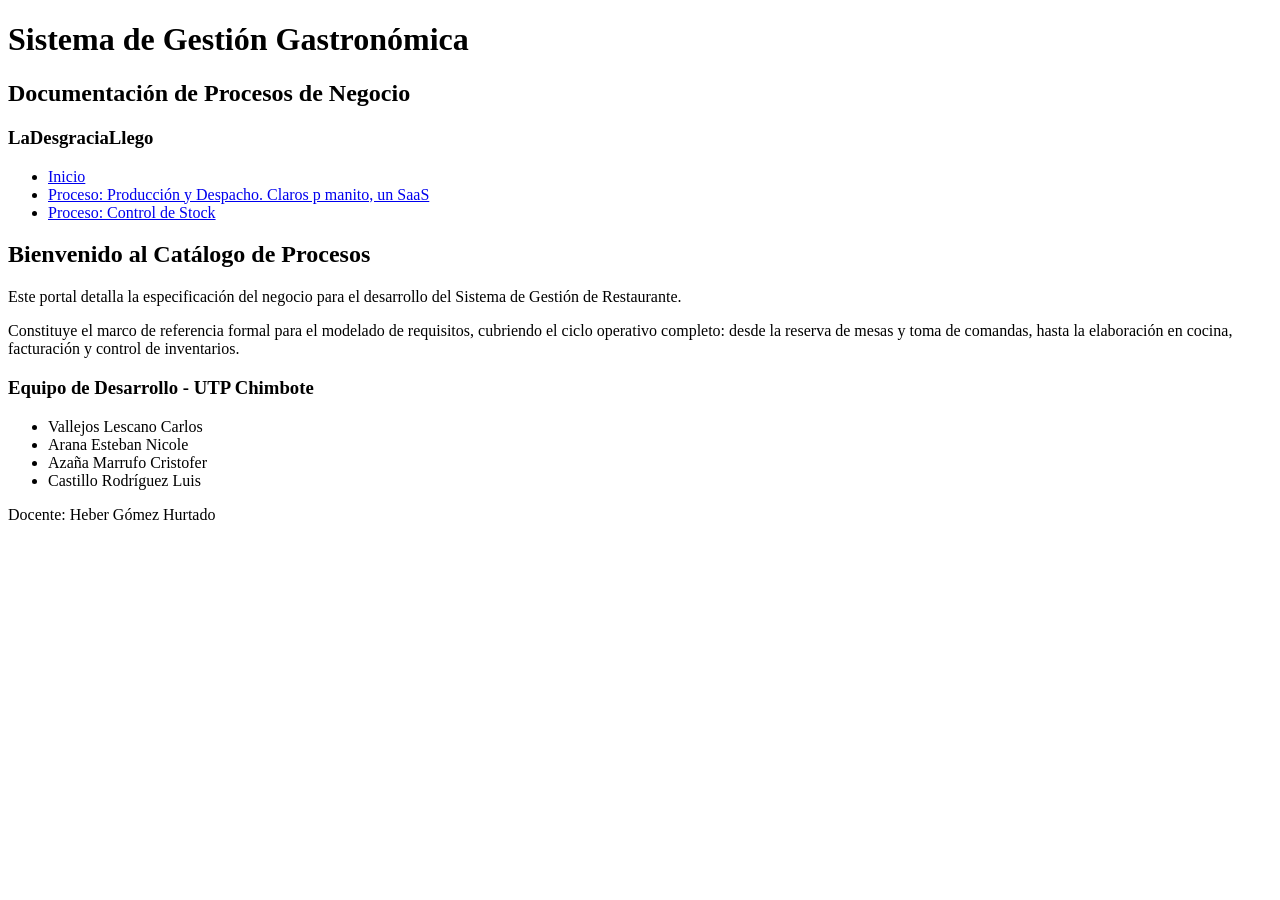
==== index.html @ 57851f0d "first commit" ====
<!DOCTYPE html>
<html lang="es">
<head>
    <meta charset="UTF-8">
    <meta name="viewport" content="width=device-width, initial-scale=1.0">
    <title>Sistema de Gestión Gastronómica</title>
</head>
<body>

    <header>
        <h1>Sistema de Gestión Gastronómica</h1>
        <h2>Documentación de Procesos de Negocio</h2>
        <h3>LaDesgraciaLlego</h3>
        <nav>
            <ul>
                <li><a href="index.html">Inicio</a></li>
                <li><a href="produccion.html">Proceso: Producción y Despacho. Claros p manito, un SaaS</a></li>
                <li><a href="stock.html">Proceso: Control de Stock</a></li>
            </ul>
        </nav>
    </header>

    <main>
        <section id="introduccion">
            <h2>Bienvenido al Catálogo de Procesos</h2>
            <p>Este portal detalla la especificación del negocio para el desarrollo del Sistema de Gestión de Restaurante.</p>
            <p>Constituye el marco de referencia formal para el modelado de requisitos, cubriendo el ciclo operativo completo: desde la reserva de mesas y toma de comandas, hasta la elaboración en cocina, facturación y control de inventarios.</p>
        </section>
    </main>

    <footer>
        <h3>Equipo de Desarrollo - UTP Chimbote</h3>
        <ul>
            <li>Vallejos Lescano Carlos</li>
            <li>Arana Esteban Nicole</li>
            <li>Azaña Marrufo Cristofer</li>
            <li>Castillo Rodríguez Luis</li>
        </ul>
        <p>Docente: Heber Gómez Hurtado</p>
    </footer>

</body>
</html>
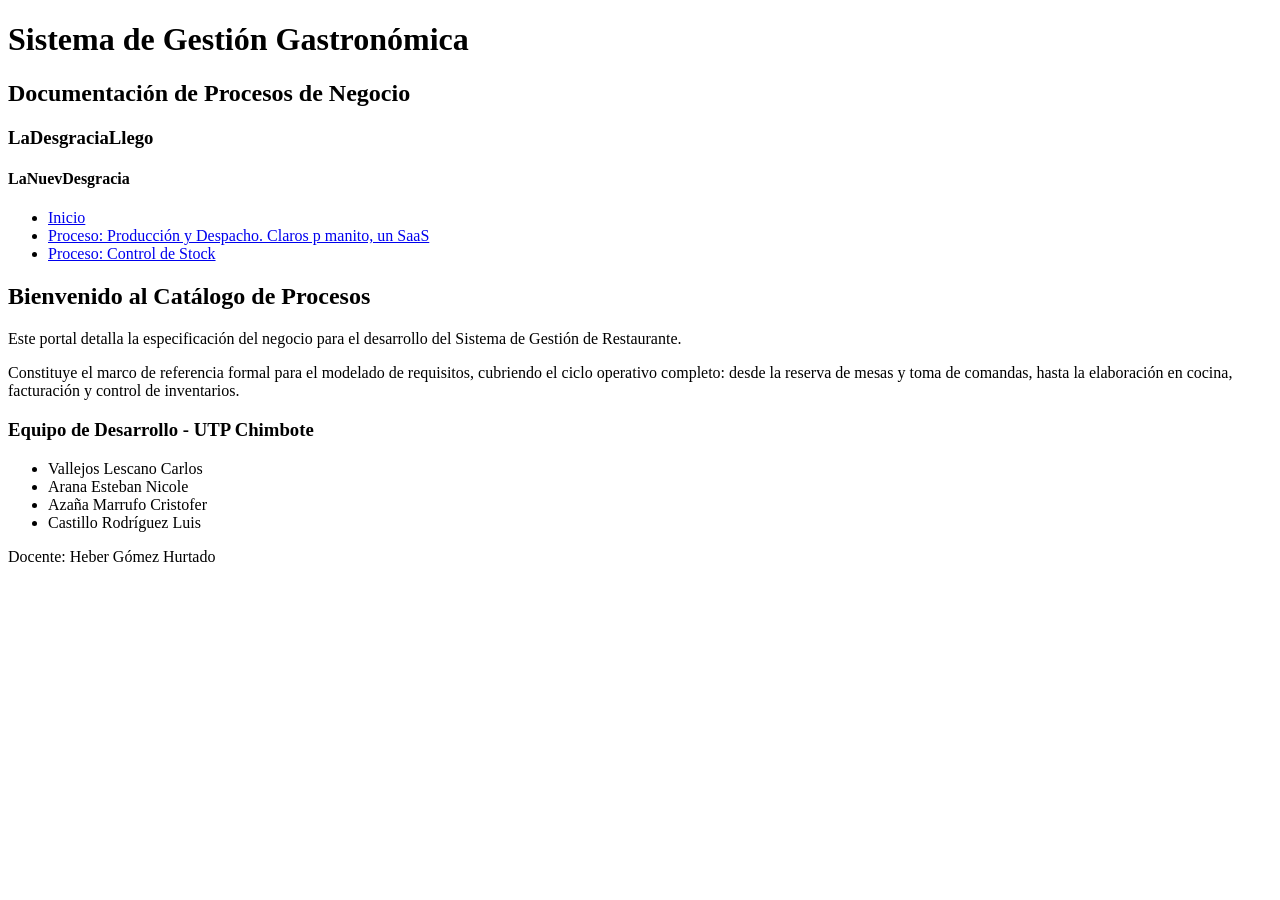
==== commit 990cd102: "Crea la rama cris" ====
--- a/index.html
+++ b/index.html
@@ -11,6 +11,7 @@
         <h1>Sistema de Gestión Gastronómica</h1>
         <h2>Documentación de Procesos de Negocio</h2>
         <h3>LaDesgraciaLlego</h3>
+        <h4>LaNuevDesgracia</h4>
         <nav>
             <ul>
                 <li><a href="index.html">Inicio</a></li>
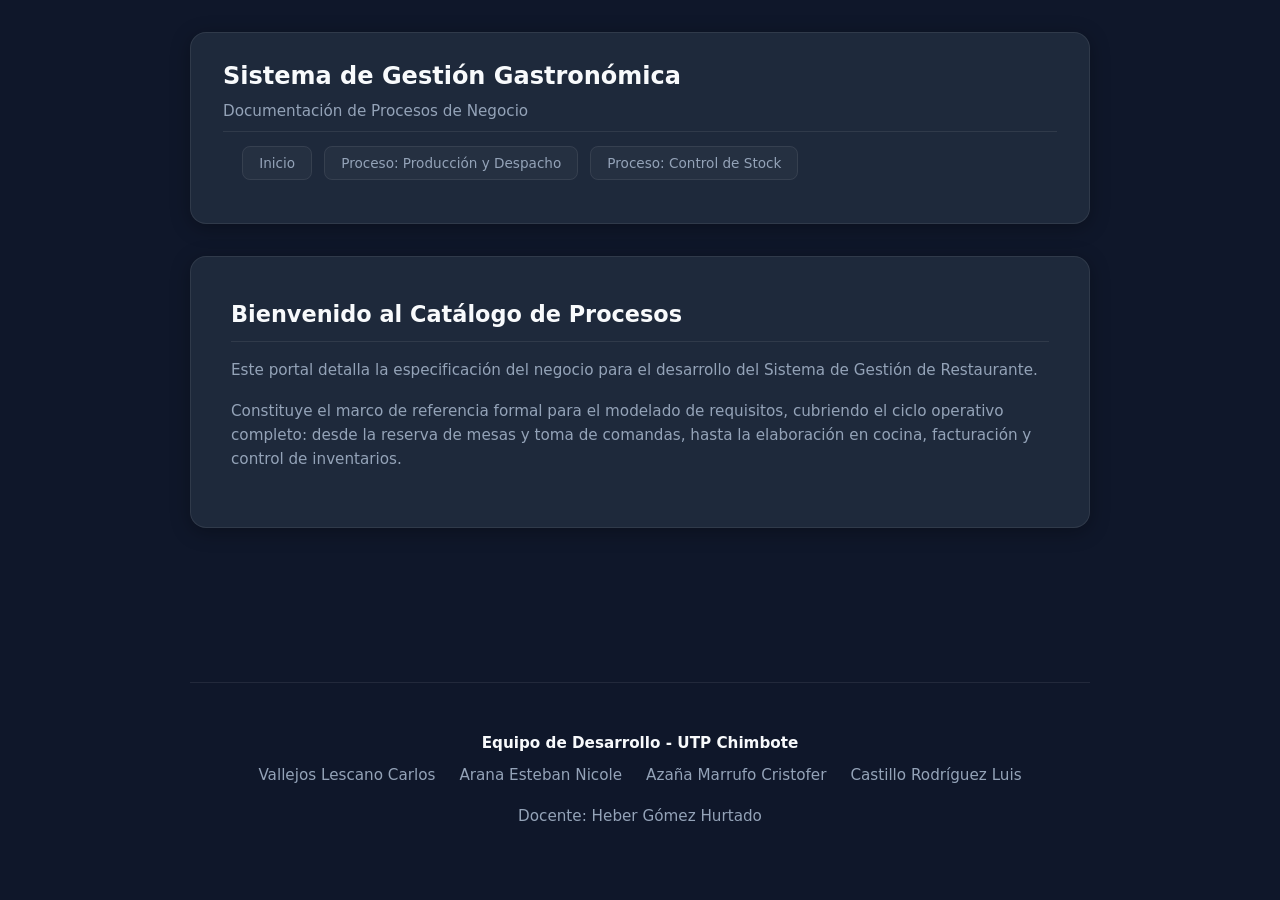
==== commit b2be9277: "feature: styles page" ====
--- a/index.html
+++ b/index.html
@@ -4,18 +4,17 @@
     <meta charset="UTF-8">
     <meta name="viewport" content="width=device-width, initial-scale=1.0">
     <title>Sistema de Gestión Gastronómica</title>
+    <link rel="stylesheet" href="style.css">
 </head>
 <body>
 
     <header>
         <h1>Sistema de Gestión Gastronómica</h1>
         <h2>Documentación de Procesos de Negocio</h2>
-        <h3>LaDesgraciaLlego</h3>
-        <h4>LaNuevDesgracia</h4>
         <nav>
             <ul>
                 <li><a href="index.html">Inicio</a></li>
-                <li><a href="produccion.html">Proceso: Producción y Despacho. Claros p manito, un SaaS</a></li>
+                <li><a href="produccion.html">Proceso: Producción y Despacho</a></li>
                 <li><a href="stock.html">Proceso: Control de Stock</a></li>
             </ul>
         </nav>
--- a/style.css
+++ b/style.css
@@ -0,0 +1,181 @@
+:root {
+    --bg-color: #0f172a;
+    --card-bg: #1e293b;
+    --text-main: #f8fafc;
+    --text-muted: #94a3b8;
+    --accent: #38bdf8;
+    --accent-glow: rgba(56, 189, 248, 0.25);
+    --border: rgba(255, 255, 255, 0.08);
+}
+
+* {
+    margin: 0;
+    padding: 0;
+    box-sizing: border-box;
+    font-family: 'Segoe UI', system-ui, -apple-system, sans-serif;
+}
+
+body {
+    background-color: var(--bg-color);
+    color: var(--text-main);
+    min-height: 100vh;
+    display: flex;
+    flex-direction: column;
+    line-height: 1.6;
+    padding: 2rem 1rem;
+}
+
+header {
+    max-width: 900px;
+    width: 100%;
+    margin: 0 auto 2rem auto;
+    background: var(--card-bg);
+    border: 1px solid var(--border);
+    border-radius: 16px;
+    padding: 1.5rem 2rem;
+    box-shadow: 0 4px 20px rgba(0, 0, 0, 0.3);
+}
+
+header h1 {
+    font-size: 1.5rem;
+    font-weight: 700;
+    color: var(--text-main);
+    margin-bottom: 0.2rem;
+}
+
+header h2 {
+    font-size: 0.95rem;
+    font-weight: 400;
+    color: var(--text-muted);
+    margin-bottom: 1.2rem;
+}
+
+nav ul {
+    list-style: none;
+    display: flex;
+    flex-wrap: wrap;
+    gap: 0.75rem;
+}
+
+nav a {
+    text-decoration: none;
+    color: var(--text-muted);
+    background: rgba(255, 255, 255, 0.03);
+    border: 1px solid var(--border);
+    padding: 0.5rem 1rem;
+    border-radius: 8px;
+    font-size: 0.85rem;
+    font-weight: 500;
+    transition: all 0.3s ease;
+}
+
+nav a:hover {
+    color: var(--accent);
+    border-color: var(--accent);
+    background: var(--accent-glow);
+    box-shadow: 0 0 15px var(--accent-glow);
+    transform: translateY(-2px);
+}
+
+main {
+    max-width: 900px;
+    width: 100%;
+    margin: 0 auto;
+    flex: 1;
+}
+
+section {
+    background: var(--card-bg);
+    border: 1px solid var(--border);
+    border-radius: 16px;
+    padding: 2.5rem;
+    box-shadow: 0 4px 20px rgba(0, 0, 0, 0.3);
+    margin-bottom: 2rem;
+    transition: transform 0.3s ease, box-shadow 0.3s ease;
+}
+
+section:hover {
+    border-color: rgba(56, 189, 248, 0.3);
+    box-shadow: 0 8px 30px var(--accent-glow);
+}
+
+h2, h3 {
+    color: var(--text-main);
+    margin-bottom: 1rem;
+}
+
+h2 {
+    font-size: 1.4rem;
+    border-bottom: 1px solid var(--border);
+    padding-bottom: 0.5rem;
+}
+
+h3 {
+    font-size: 1.1rem;
+    margin-top: 1.5rem;
+}
+
+p {
+    color: var(--text-muted);
+    margin-bottom: 1rem;
+    font-size: 0.95rem;
+}
+
+ul {
+    color: var(--text-muted);
+    padding-left: 1.2rem;
+    margin-bottom: 1rem;
+}
+
+li {
+    margin-bottom: 0.5rem;
+    font-size: 0.95rem;
+}
+
+li strong {
+    color: var(--text-main);
+}
+
+footer {
+    max-width: 900px;
+    width: 100%;
+    margin: 0 auto;
+    text-align: center;
+    padding: 1.5rem;
+    color: var(--text-muted);
+    font-size: 0.85rem;
+    border-top: 1px solid var(--border);
+}
+
+footer h3 {
+    font-size: 0.95rem;
+    color: var(--text-main);
+    margin-bottom: 0.5rem;
+}
+
+footer ul {
+    list-style: none;
+    display: flex;
+    justify-content: center;
+    flex-wrap: wrap;
+    gap: 1.5rem;
+    padding: 0;
+    margin-bottom: 0.5rem;
+}
+
+@media (max-width: 600px) {
+    body {
+        padding: 1rem 0.5rem;
+    }
+    header, section {
+        padding: 1.5rem 1rem;
+        border-radius: 12px;
+    }
+    nav ul {
+        flex-direction: column;
+    }
+    nav a {
+        display: block;
+        text-align: center;
+    }
+}
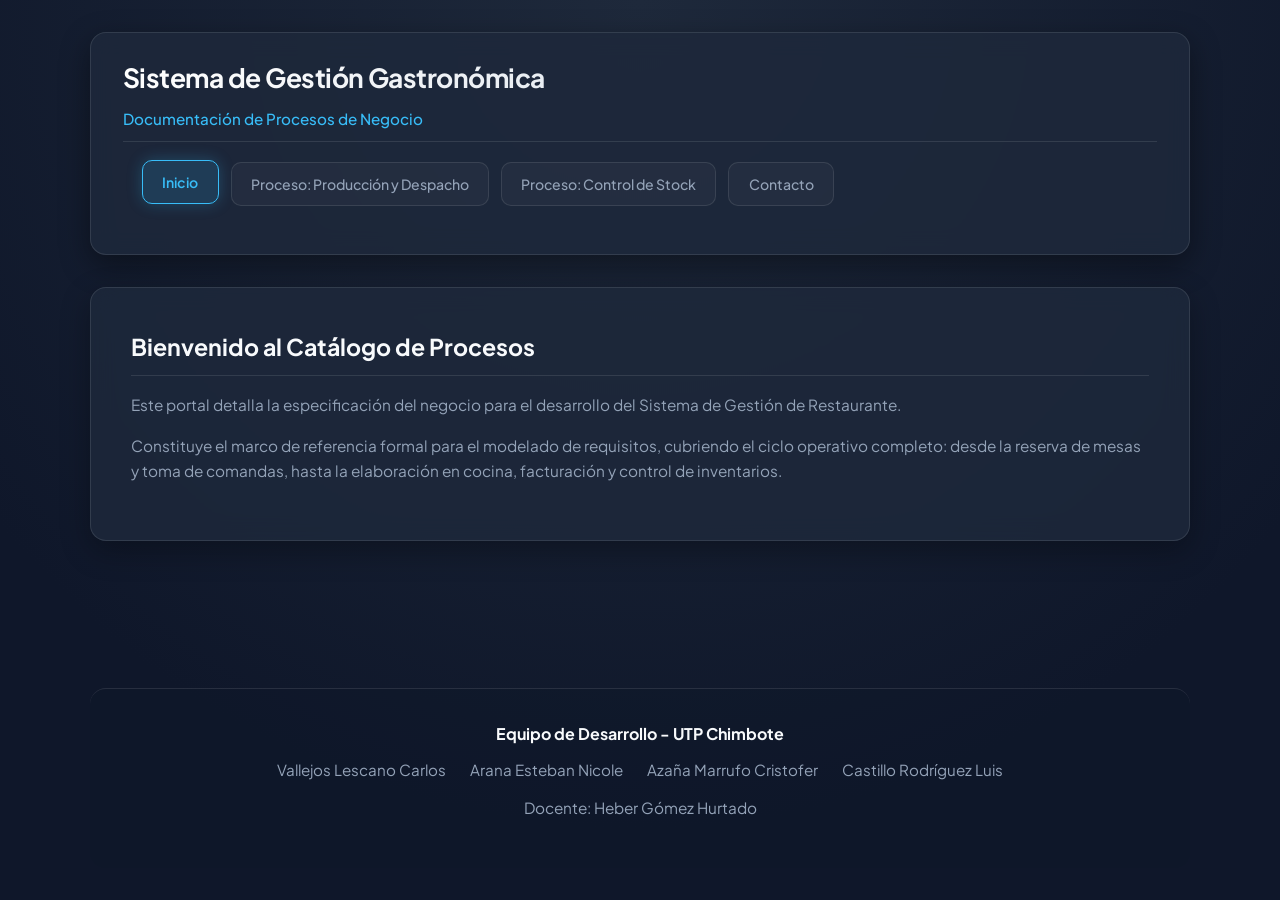
==== commit bffa29f0: "ChambaIA" ====
--- a/index.html
+++ b/index.html
@@ -13,9 +13,10 @@
         <h2>Documentación de Procesos de Negocio</h2>
         <nav>
             <ul>
-                <li><a href="index.html">Inicio</a></li>
+                <li><a href="index.html" class="active">Inicio</a></li>
                 <li><a href="produccion.html">Proceso: Producción y Despacho</a></li>
                 <li><a href="stock.html">Proceso: Control de Stock</a></li>
+                <li><a href="contacto.html">Contacto</a></li>
             </ul>
         </nav>
     </header>
--- a/style.css
+++ b/style.css
@@ -1,53 +1,89 @@
+/* ==========================================================================
+   SISTEMA DE GESTIÓN GASTRONÓMICA - HOJA DE ESTILOS UNIFICADA
+   ========================================================================== */
+
+@import url('https://fonts.googleapis.com/css2?family=Plus+Jakarta+Sans:wght@400;500;600;700&display=swap');
+
 :root {
     --bg-color: #0f172a;
+    --bg-gradient: radial-gradient(circle at 50% 0%, #1e293b 0%, #0f172a 75%);
     --card-bg: #1e293b;
+    --card-bg-glass: rgba(30, 41, 59, 0.85);
     --text-main: #f8fafc;
     --text-muted: #94a3b8;
     --accent: #38bdf8;
+    --accent-hover: #0284c7;
+    --accent-warm: #f59e0b;
     --accent-glow: rgba(56, 189, 248, 0.25);
-    --border: rgba(255, 255, 255, 0.08);
+    --accent-warm-glow: rgba(245, 158, 11, 0.2);
+    --border: rgba(255, 255, 255, 0.1);
+    --border-focus: #38bdf8;
+    --input-bg: rgba(15, 23, 42, 0.6);
+    --input-bg-focus: rgba(15, 23, 42, 0.9);
+    --success: #10b981;
+    --radius-lg: 16px;
+    --radius-md: 10px;
+    --radius-sm: 6px;
+    --transition: all 0.3s cubic-bezier(0.4, 0, 0.2, 1);
 }
 
 * {
     margin: 0;
     padding: 0;
     box-sizing: border-box;
-    font-family: 'Segoe UI', system-ui, -apple-system, sans-serif;
+    font-family: 'Plus Jakarta Sans', 'Segoe UI', system-ui, -apple-system, sans-serif;
 }
 
 body {
-    background-color: var(--bg-color);
+    background: var(--bg-color);
+    background-image: var(--bg-gradient);
     color: var(--text-main);
     min-height: 100vh;
     display: flex;
     flex-direction: column;
     line-height: 1.6;
     padding: 2rem 1rem;
-}
+    -webkit-font-smoothing: antialiased;
+}
+
+/* ==========================================================================
+   HEADER Y NAVEGACIÓN
+   ========================================================================== */
 
 header {
-    max-width: 900px;
+    max-width: 1100px;
     width: 100%;
     margin: 0 auto 2rem auto;
-    background: var(--card-bg);
-    border: 1px solid var(--border);
-    border-radius: 16px;
+    background: var(--card-bg-glass);
+    backdrop-filter: blur(12px);
+    -webkit-backdrop-filter: blur(12px);
+    border: 1px solid var(--border);
+    border-radius: var(--radius-lg);
     padding: 1.5rem 2rem;
-    box-shadow: 0 4px 20px rgba(0, 0, 0, 0.3);
+    box-shadow: 0 10px 30px rgba(0, 0, 0, 0.4);
+    display: flex;
+    flex-direction: column;
+    gap: 0.5rem;
 }
 
 header h1 {
-    font-size: 1.5rem;
+    font-size: 1.65rem;
     font-weight: 700;
     color: var(--text-main);
-    margin-bottom: 0.2rem;
+    letter-spacing: -0.02em;
+    background: linear-gradient(135deg, #ffffff 0%, #cbd5e1 100%);
+    -webkit-background-clip: text;
+    -webkit-text-fill-color: transparent;
 }
 
 header h2 {
     font-size: 0.95rem;
-    font-weight: 400;
-    color: var(--text-muted);
-    margin-bottom: 1.2rem;
+    font-weight: 500;
+    color: var(--accent);
+    margin-bottom: 0.75rem;
+    display: flex;
+    align-items: center;
+    gap: 0.5rem;
 }
 
 nav ul {
@@ -62,41 +98,55 @@
     color: var(--text-muted);
     background: rgba(255, 255, 255, 0.03);
     border: 1px solid var(--border);
-    padding: 0.5rem 1rem;
-    border-radius: 8px;
-    font-size: 0.85rem;
+    padding: 0.6rem 1.2rem;
+    border-radius: var(--radius-md);
+    font-size: 0.88rem;
     font-weight: 500;
-    transition: all 0.3s ease;
-}
-
-nav a:hover {
-    color: var(--accent);
+    transition: var(--transition);
+    display: inline-flex;
+    align-items: center;
+    gap: 0.4rem;
+}
+
+nav a:hover, nav a.active {
+    color: var(--text-main);
     border-color: var(--accent);
     background: var(--accent-glow);
     box-shadow: 0 0 15px var(--accent-glow);
     transform: translateY(-2px);
 }
 
+nav a.active {
+    background: rgba(56, 189, 248, 0.15);
+    border-color: var(--accent);
+    color: var(--accent);
+    font-weight: 600;
+}
+
+/* ==========================================================================
+   ESTRUCTURA PRINCIPAL Y CONTENEDORES
+   ========================================================================== */
+
 main {
-    max-width: 900px;
+    max-width: 1100px;
     width: 100%;
     margin: 0 auto;
     flex: 1;
 }
 
 section {
-    background: var(--card-bg);
-    border: 1px solid var(--border);
-    border-radius: 16px;
+    background: var(--card-bg-glass);
+    backdrop-filter: blur(12px);
+    border: 1px solid var(--border);
+    border-radius: var(--radius-lg);
     padding: 2.5rem;
-    box-shadow: 0 4px 20px rgba(0, 0, 0, 0.3);
+    box-shadow: 0 10px 30px rgba(0, 0, 0, 0.3);
     margin-bottom: 2rem;
-    transition: transform 0.3s ease, box-shadow 0.3s ease;
+    transition: var(--transition);
 }
 
 section:hover {
-    border-color: rgba(56, 189, 248, 0.3);
-    box-shadow: 0 8px 30px var(--accent-glow);
+    border-color: rgba(56, 189, 248, 0.25);
 }
 
 h2, h3 {
@@ -105,20 +155,25 @@
 }
 
 h2 {
-    font-size: 1.4rem;
+    font-size: 1.45rem;
     border-bottom: 1px solid var(--border);
-    padding-bottom: 0.5rem;
+    padding-bottom: 0.6rem;
+    display: flex;
+    align-items: center;
+    gap: 0.6rem;
 }
 
 h3 {
-    font-size: 1.1rem;
+    font-size: 1.15rem;
     margin-top: 1.5rem;
+    color: var(--accent-warm);
 }
 
 p {
     color: var(--text-muted);
     margin-bottom: 1rem;
-    font-size: 0.95rem;
+    font-size: 0.96rem;
+    line-height: 1.65;
 }
 
 ul {
@@ -136,21 +191,398 @@
     color: var(--text-main);
 }
 
+/* ==========================================================================
+   DISEÑO DE LA PÁGINA DE CONTACTO (GRID & LAYOUT)
+   ========================================================================== */
+
+.contact-hero-header {
+    text-align: center;
+    margin-bottom: 2.5rem;
+}
+
+.contact-hero-header h2 {
+    justify-content: center;
+    font-size: 1.8rem;
+    border: none;
+    padding-bottom: 0;
+}
+
+.contact-hero-header p {
+    max-width: 650px;
+    margin: 0.5rem auto 0 auto;
+    font-size: 1.05rem;
+}
+
+.contact-grid {
+    display: grid;
+    grid-template-columns: 1fr 1.2fr;
+    gap: 2.5rem;
+    align-items: start;
+}
+
+/* ==========================================================================
+   SECCIÓN MULTIMEDIA E INFORMACIÓN (COLUMNA IZQUIERDA)
+   ========================================================================== */
+
+.info-card {
+    display: flex;
+    flex-direction: column;
+    gap: 1.75rem;
+}
+
+.media-container {
+    background: rgba(15, 23, 42, 0.5);
+    border: 1px solid var(--border);
+    border-radius: var(--radius-md);
+    overflow: hidden;
+    box-shadow: 0 4px 20px rgba(0, 0, 0, 0.2);
+}
+
+.media-badge {
+    background: rgba(56, 189, 248, 0.1);
+    color: var(--accent);
+    font-size: 0.75rem;
+    font-weight: 700;
+    text-transform: uppercase;
+    letter-spacing: 0.05em;
+    padding: 0.4rem 0.8rem;
+    border-bottom: 1px solid var(--border);
+    display: flex;
+    align-items: center;
+    gap: 0.4rem;
+}
+
+.multimedia-img {
+    width: 100%;
+    height: 200px;
+    object-fit: cover;
+    display: block;
+    transition: transform 0.5s ease;
+}
+
+.media-container:hover .multimedia-img {
+    transform: scale(1.03);
+}
+
+.multimedia-video {
+    width: 100%;
+    max-height: 240px;
+    background: #000;
+    display: block;
+    border-top: 1px solid var(--border);
+}
+
+.multimedia-audio {
+    width: 100%;
+    padding: 0.5rem;
+    background: #0b1120;
+    outline: none;
+}
+
+.contact-details {
+    display: flex;
+    flex-direction: column;
+    gap: 1rem;
+    background: rgba(15, 23, 42, 0.4);
+    padding: 1.5rem;
+    border-radius: var(--radius-md);
+    border: 1px solid var(--border);
+}
+
+.detail-item {
+    display: flex;
+    align-items: flex-start;
+    gap: 1rem;
+}
+
+.detail-icon {
+    background: rgba(56, 189, 248, 0.1);
+    color: var(--accent);
+    width: 40px;
+    height: 40px;
+    border-radius: 50%;
+    display: flex;
+    align-items: center;
+    justify-content: center;
+    font-size: 1.1rem;
+    flex-shrink: 0;
+    border: 1px solid rgba(56, 189, 248, 0.2);
+}
+
+.detail-info h4 {
+    color: var(--text-main);
+    font-size: 0.95rem;
+    font-weight: 600;
+    margin-bottom: 0.15rem;
+}
+
+.detail-info p {
+    font-size: 0.88rem;
+    margin-bottom: 0;
+}
+
+/* ==========================================================================
+   FORMULARIO DE CONTACTO PROFESIONAL (COLUMNA DERECHA)
+   ========================================================================== */
+
+.form-card {
+    background: rgba(15, 23, 42, 0.5);
+    border: 1px solid var(--border);
+    border-radius: var(--radius-md);
+    padding: 2rem;
+    box-shadow: 0 8px 25px rgba(0, 0, 0, 0.25);
+    position: relative;
+    overflow: hidden;
+}
+
+.form-card::before {
+    content: '';
+    position: absolute;
+    top: 0;
+    left: 0;
+    right: 0;
+    height: 3px;
+    background: linear-gradient(90deg, var(--accent), var(--accent-warm));
+}
+
+.form-title {
+    font-size: 1.3rem;
+    font-weight: 700;
+    color: var(--text-main);
+    margin-bottom: 0.4rem;
+}
+
+.form-subtitle {
+    font-size: 0.88rem;
+    color: var(--text-muted);
+    margin-bottom: 1.8rem;
+}
+
+.contact-form {
+    display: flex;
+    flex-direction: column;
+    gap: 1.35rem;
+}
+
+.form-group {
+    display: flex;
+    flex-direction: column;
+    gap: 0.45rem;
+}
+
+.form-group label {
+    font-size: 0.88rem;
+    font-weight: 600;
+    color: var(--text-main);
+    display: flex;
+    align-items: center;
+    justify-content: space-between;
+}
+
+.required-badge {
+    color: #f43f5e;
+    font-size: 0.8rem;
+}
+
+.form-control {
+    width: 100%;
+    padding: 0.75rem 1rem;
+    background: var(--input-bg);
+    border: 1px solid var(--border);
+    border-radius: var(--radius-md);
+    color: var(--text-main);
+    font-size: 0.92rem;
+    transition: var(--transition);
+    outline: none;
+}
+
+.form-control::placeholder {
+    color: #64748b;
+}
+
+.form-control:focus {
+    background: var(--input-bg-focus);
+    border-color: var(--border-focus);
+    box-shadow: 0 0 0 3px var(--accent-glow);
+}
+
+select.form-control {
+    appearance: none;
+    background-image: url("data:image/svg+xml,%3Csvg xmlns='http://www.w3.org/2000/svg' width='16' height='16' viewBox='0 0 24 24' fill='none' stroke='%3C94a3b8' stroke-width='2' stroke-linecap='round' stroke-linejoin='round'%3E%3Cpolyline points='6 9 12 15 18 9'%3E%3C/polyline%3E%3C/svg%3E");
+    background-repeat: no-repeat;
+    background-position: right 1rem center;
+    background-size: 1em;
+    padding-right: 2.5rem;
+    cursor: pointer;
+}
+
+select.form-control option {
+    background-color: #1e293b;
+    color: var(--text-main);
+    padding: 0.5rem;
+}
+
+textarea.form-control {
+    resize: vertical;
+    min-height: 120px;
+}
+
+/* Custom Checkbox */
+.checkbox-group {
+    display: flex;
+    align-items: flex-start;
+    gap: 0.75rem;
+    margin-top: 0.25rem;
+}
+
+.checkbox-container {
+    display: flex;
+    align-items: center;
+    position: relative;
+    cursor: pointer;
+    user-select: none;
+    font-size: 0.88rem;
+    color: var(--text-muted);
+    line-height: 1.4;
+}
+
+.checkbox-container input {
+    position: absolute;
+    opacity: 0;
+    cursor: pointer;
+    height: 0;
+    width: 0;
+}
+
+.checkmark {
+    position: relative;
+    top: 2px;
+    height: 18px;
+    width: 18px;
+    background-color: var(--input-bg);
+    border: 1px solid var(--border);
+    border-radius: var(--radius-sm);
+    margin-right: 0.6rem;
+    flex-shrink: 0;
+    transition: var(--transition);
+}
+
+.checkbox-container:hover input ~ .checkmark {
+    border-color: var(--accent);
+}
+
+.checkbox-container input:checked ~ .checkmark {
+    background-color: var(--accent);
+    border-color: var(--accent);
+}
+
+.checkmark:after {
+    content: "";
+    position: absolute;
+    display: none;
+    left: 5px;
+    top: 2px;
+    width: 5px;
+    height: 9px;
+    border: solid #0f172a;
+    border-width: 0 2px 2px 0;
+    transform: rotate(45deg);
+}
+
+.checkbox-container input:checked ~ .checkmark:after {
+    display: block;
+}
+
+.checkbox-container a {
+    color: var(--accent);
+    text-decoration: underline;
+    text-underline-offset: 3px;
+}
+
+.checkbox-container a:hover {
+    color: var(--text-main);
+}
+
+/* Submit Button */
+.btn-submit {
+    width: 100%;
+    padding: 0.9rem 1.5rem;
+    background: linear-gradient(135deg, var(--accent) 0%, #0284c7 100%);
+    color: #0f172a;
+    border: none;
+    border-radius: var(--radius-md);
+    font-size: 0.98rem;
+    font-weight: 700;
+    cursor: pointer;
+    transition: var(--transition);
+    display: flex;
+    align-items: center;
+    justify-content: center;
+    gap: 0.6rem;
+    margin-top: 0.5rem;
+    box-shadow: 0 4px 15px var(--accent-glow);
+}
+
+.btn-submit:hover {
+    transform: translateY(-2px);
+    box-shadow: 0 8px 25px var(--accent-glow);
+    filter: brightness(1.1);
+}
+
+.btn-submit:active {
+    transform: translateY(0);
+}
+
+.btn-submit svg {
+    width: 18px;
+    height: 18px;
+    transition: transform 0.3s ease;
+}
+
+.btn-submit:hover svg {
+    transform: translateX(4px);
+}
+
+/* Feedback Message */
+.form-status {
+    padding: 0.85rem 1rem;
+    border-radius: var(--radius-md);
+    font-size: 0.88rem;
+    font-weight: 500;
+    display: none;
+    align-items: center;
+    gap: 0.5rem;
+}
+
+.form-status.success {
+    display: flex;
+    background: rgba(16, 185, 129, 0.15);
+    border: 1px solid var(--success);
+    color: #34d399;
+}
+
+/* ==========================================================================
+   FOOTER MEJORADO
+   ========================================================================== */
+
 footer {
-    max-width: 900px;
-    width: 100%;
-    margin: 0 auto;
+    max-width: 1100px;
+    width: 100%;
+    margin: 1rem auto 0 auto;
     text-align: center;
-    padding: 1.5rem;
+    padding: 2rem 1.5rem;
     color: var(--text-muted);
-    font-size: 0.85rem;
+    font-size: 0.88rem;
     border-top: 1px solid var(--border);
+    background: rgba(15, 23, 42, 0.3);
+    border-radius: var(--radius-lg);
 }
 
 footer h3 {
-    font-size: 0.95rem;
-    color: var(--text-main);
-    margin-bottom: 0.5rem;
+    font-size: 1rem;
+    color: var(--text-main);
+    margin-bottom: 0.75rem;
+    margin-top: 0;
 }
 
 footer ul {
@@ -160,7 +592,28 @@
     flex-wrap: wrap;
     gap: 1.5rem;
     padding: 0;
-    margin-bottom: 0.5rem;
+    margin-bottom: 0.75rem;
+}
+
+footer li {
+    margin-bottom: 0;
+}
+
+.footer-credits {
+    margin-top: 0.5rem;
+    font-size: 0.8rem;
+    color: #64748b;
+}
+
+/* ==========================================================================
+   RESPONSIVIDAD (MEDIA QUERIES)
+   ========================================================================== */
+
+@media (max-width: 900px) {
+    .contact-grid {
+        grid-template-columns: 1fr;
+        gap: 2rem;
+    }
 }
 
 @media (max-width: 600px) {
@@ -175,7 +628,14 @@
         flex-direction: column;
     }
     nav a {
-        display: block;
-        text-align: center;
+        display: flex;
+        justify-content: center;
+        width: 100%;
+    }
+    .form-card {
+        padding: 1.35rem 1rem;
+    }
+    .contact-hero-header h2 {
+        font-size: 1.4rem;
     }
 }
